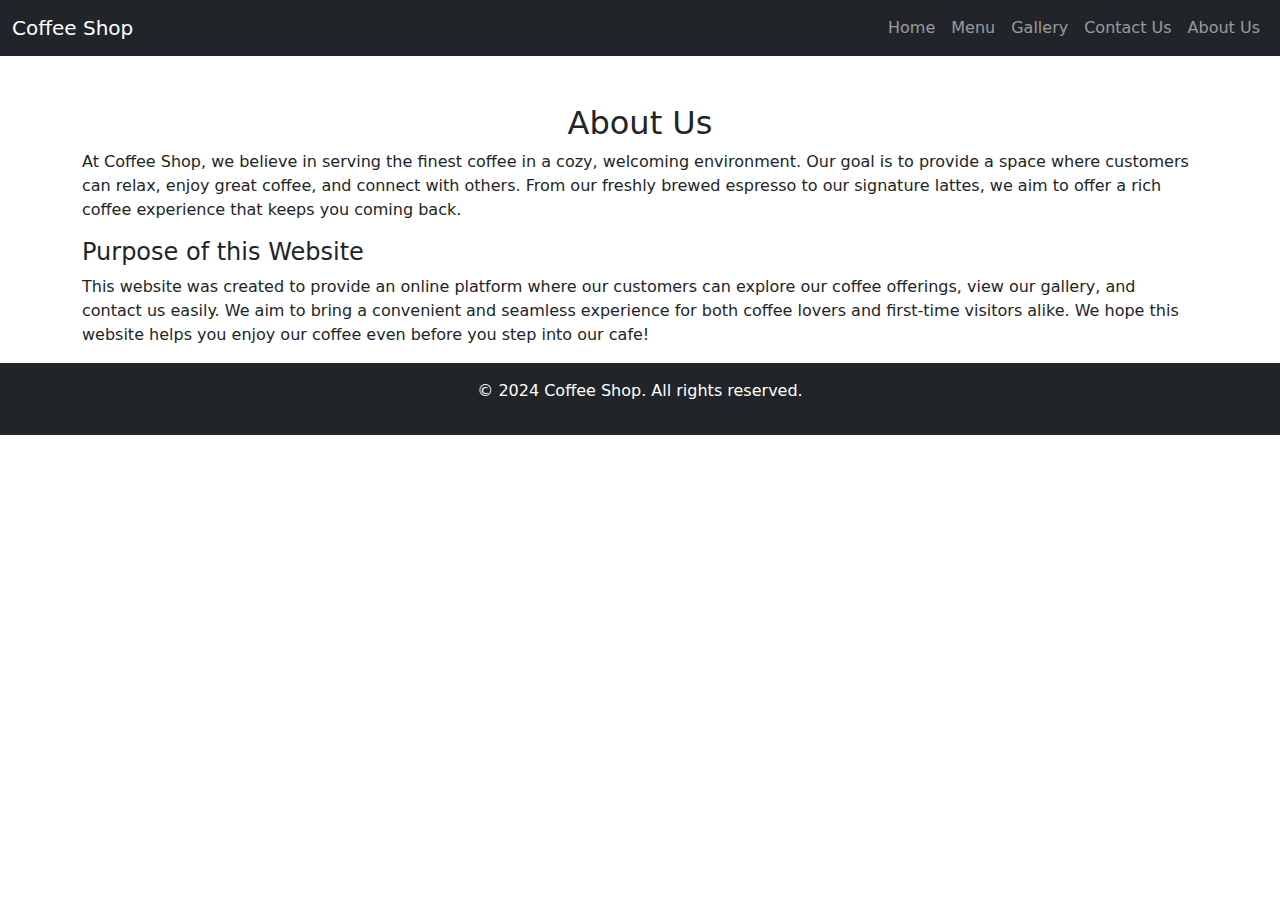
==== about.html @ c5c83959 "Create about.html" ====
<!DOCTYPE html>
<html lang="en">
<head>
    <meta charset="UTF-8">
    <meta name="viewport" content="width=device-width, initial-scale=1.0">
    <title>About Us - Coffee Shop</title>
    <link href="https://cdn.jsdelivr.net/npm/bootstrap@5.3.0-alpha1/dist/css/bootstrap.min.css" rel="stylesheet">
    <link rel="stylesheet" href="style.css">
</head>
<body>

    <!-- Navbar -->
    <nav class="navbar navbar-expand-lg navbar-dark bg-dark">
        <div class="container-fluid">
            <a class="navbar-brand" href="#">Coffee Shop</a>
            <button class="navbar-toggler" type="button" data-bs-toggle="collapse" data-bs-target="#navbarNav" aria-controls="navbarNav" aria-expanded="false" aria-label="Toggle navigation">
                <span class="navbar-toggler-icon"></span>
            </button>
            <div class="collapse navbar-collapse" id="navbarNav">
                <ul class="navbar-nav ms-auto">
                    <li class="nav-item"><a class="nav-link" href="index.html">Home</a></li>
                    <li class="nav-item"><a class="nav-link" href="menu.html">Menu</a></li>
                    <li class="nav-item"><a class="nav-link" href="gallery.html">Gallery</a></li>
                    <li class="nav-item"><a class="nav-link" href="contact.html">Contact Us</a></li>
                    <li class="nav-item"><a class="nav-link" href="about.html">About Us</a></li>
                </ul>
            </div>
        </div>
    </nav>

    <!-- About Section -->
    <div class="container mt-5">
        <h2 class="text-center">About Us</h2>
        <p>At Coffee Shop, we believe in serving the finest coffee in a cozy, welcoming environment. Our goal is to provide a space where customers can relax, enjoy great coffee, and connect with others. From our freshly brewed espresso to our signature lattes, we aim to offer a rich coffee experience that keeps you coming back.</p>
        <h4>Purpose of this Website</h4>
        <p>This website was created to provide an online platform where our customers can explore our coffee offerings, view our gallery, and contact us easily. We aim to bring a convenient and seamless experience for both coffee lovers and first-time visitors alike. We hope this website helps you enjoy our coffee even before you step into our cafe!</p>
    </div>

    <footer class="bg-dark text-white text-center py-3">
        <p>&copy; 2024 Coffee Shop. All rights reserved.</p>
    </footer>

    <script src="https://cdn.jsdelivr.net/npm/bootstrap@5.3.0-alpha1/dist/js/bootstrap.bundle.min.js"></script>
</body>
</html>
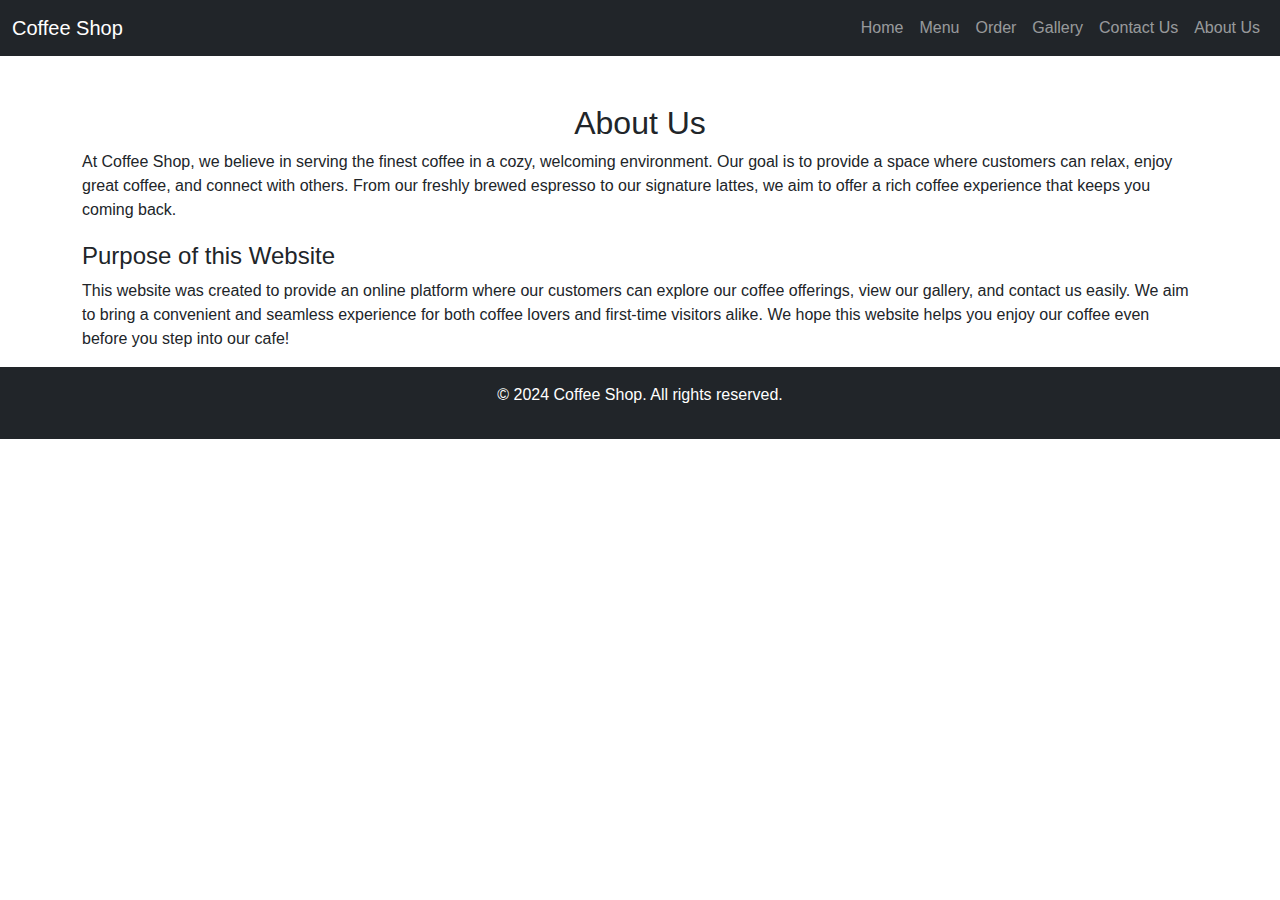
==== commit 50f043b3: "Update about.html" ====
--- a/about.html
+++ b/about.html
@@ -18,8 +18,9 @@
             </button>
             <div class="collapse navbar-collapse" id="navbarNav">
                 <ul class="navbar-nav ms-auto">
-                    <li class="nav-item"><a class="nav-link" href="index.html">Home</a></li>
-                    <li class="nav-item"><a class="nav-link" href="menu.html">Menu</a></li>
+                      <li class="nav-item"><a class="nav-link" href="index.html">Home</a></li>
+                    <li class="nav-item"><a class="nav-link" href="omenu.html">Menu</a></li>
+                    <li class="nav-item"><a class="nav-link" href="order.html">Order</a></li>
                     <li class="nav-item"><a class="nav-link" href="gallery.html">Gallery</a></li>
                     <li class="nav-item"><a class="nav-link" href="contact.html">Contact Us</a></li>
                     <li class="nav-item"><a class="nav-link" href="about.html">About Us</a></li>
--- a/style.css
+++ b/style.css
@@ -0,0 +1,42 @@
+/* Global Styles */
+body {
+    font-family: 'Arial', sans-serif;
+}
+
+/* Hero Section */
+.hero {
+    background: url('coffee-hero.jpg') no-repeat center center;
+    background-size: cover;
+    color: white;
+    padding: 100px 0;
+}
+
+/* Navbar */
+.navbar {
+    margin-bottom: 20px;
+}
+
+/* Footer */
+footer {
+    background-color: #343a40;
+    color: white;
+    padding: 10px 0;
+}
+
+/* Card Styles */
+.card img {
+    height: 200px;
+    object-fit: cover;
+}
+
+/* About Us Page */
+h4 {
+    margin-top: 20px;
+}
+
+/* Responsive Styling */
+@media (max-width: 767px) {
+    .hero {
+        padding: 60px 0;
+    }
+}
